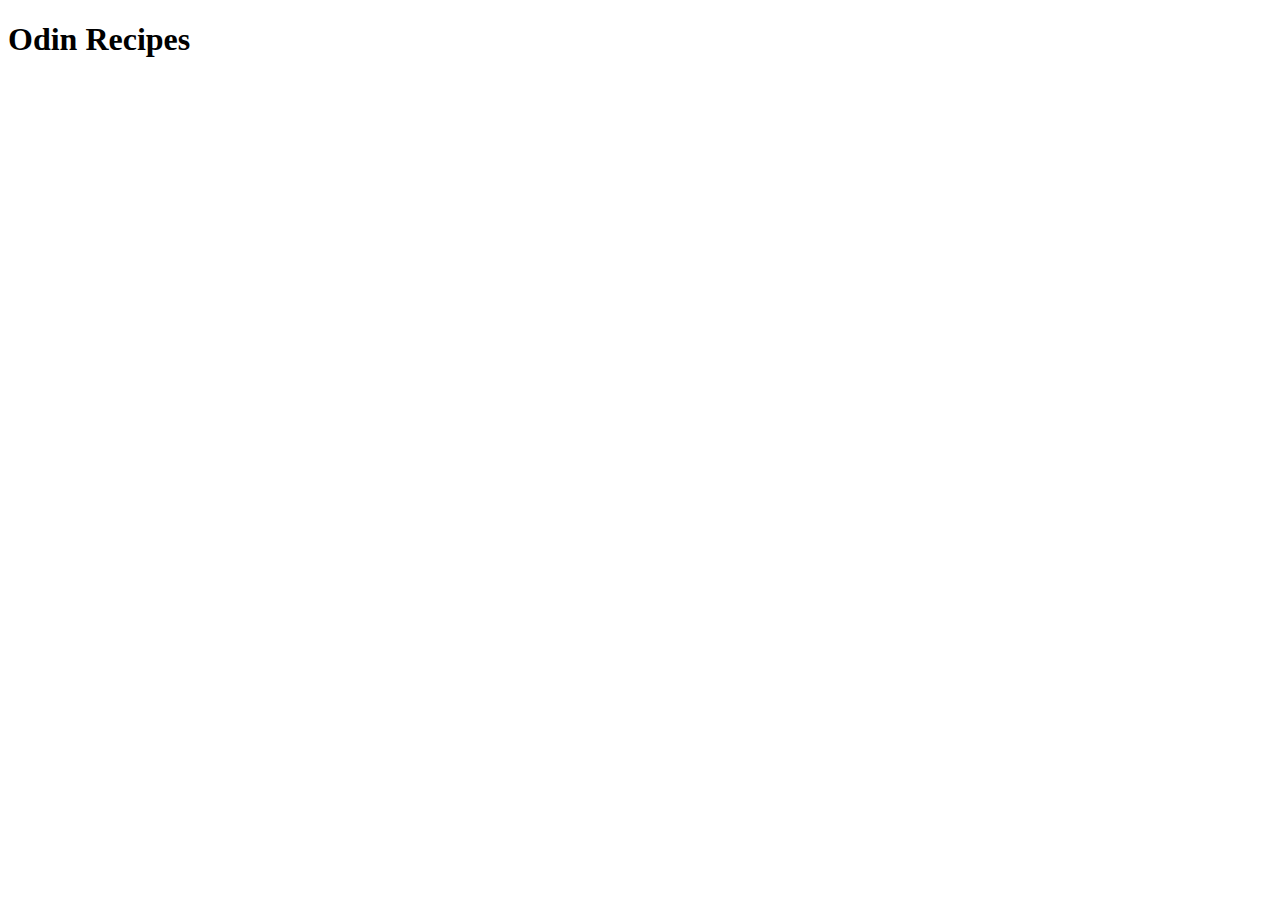
==== index.html @ 61cc9df0 "Add BoilerPlate" ====
<!DOCTYPE html>
<html lang="en">
<head>
    <meta charset="UTF-8">
    <meta http-equiv="X-UA-Compatible" content="IE=edge">
    <meta name="viewport" content="width=device-width, initial-scale=1.0">
    <title>Recipes Odin Project</title>
</head>
<body>
    <h1>
        Odin Recipes
    </h1>
</body>
</html>
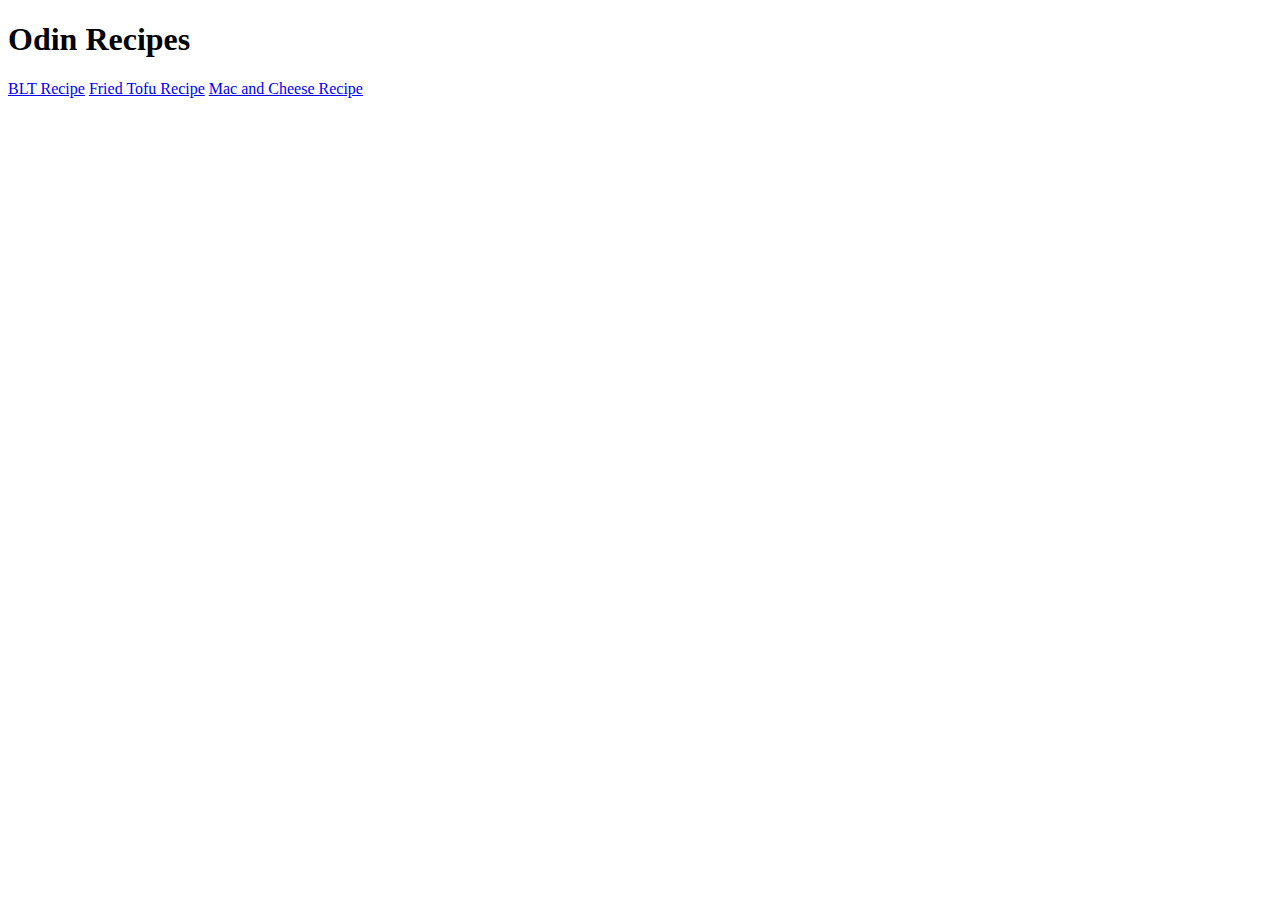
==== commit 46293be1: "Add in Links to recipe page" ====
--- a/index.html
+++ b/index.html
@@ -7,8 +7,11 @@
     <title>Recipes Odin Project</title>
 </head>
 <body>
-    <h1>
-        Odin Recipes
-    </h1>
+    <h1>Odin Recipes</h1>
+
+    <a href="recipes/BLT.html">BLT Recipe</a>
+    <a href="recipes/Fried Tofu.html">Fried Tofu Recipe</a>
+    <a href="recipes/Mac and Cheese .html">Mac and Cheese Recipe</a>
+
 </body>
 </html>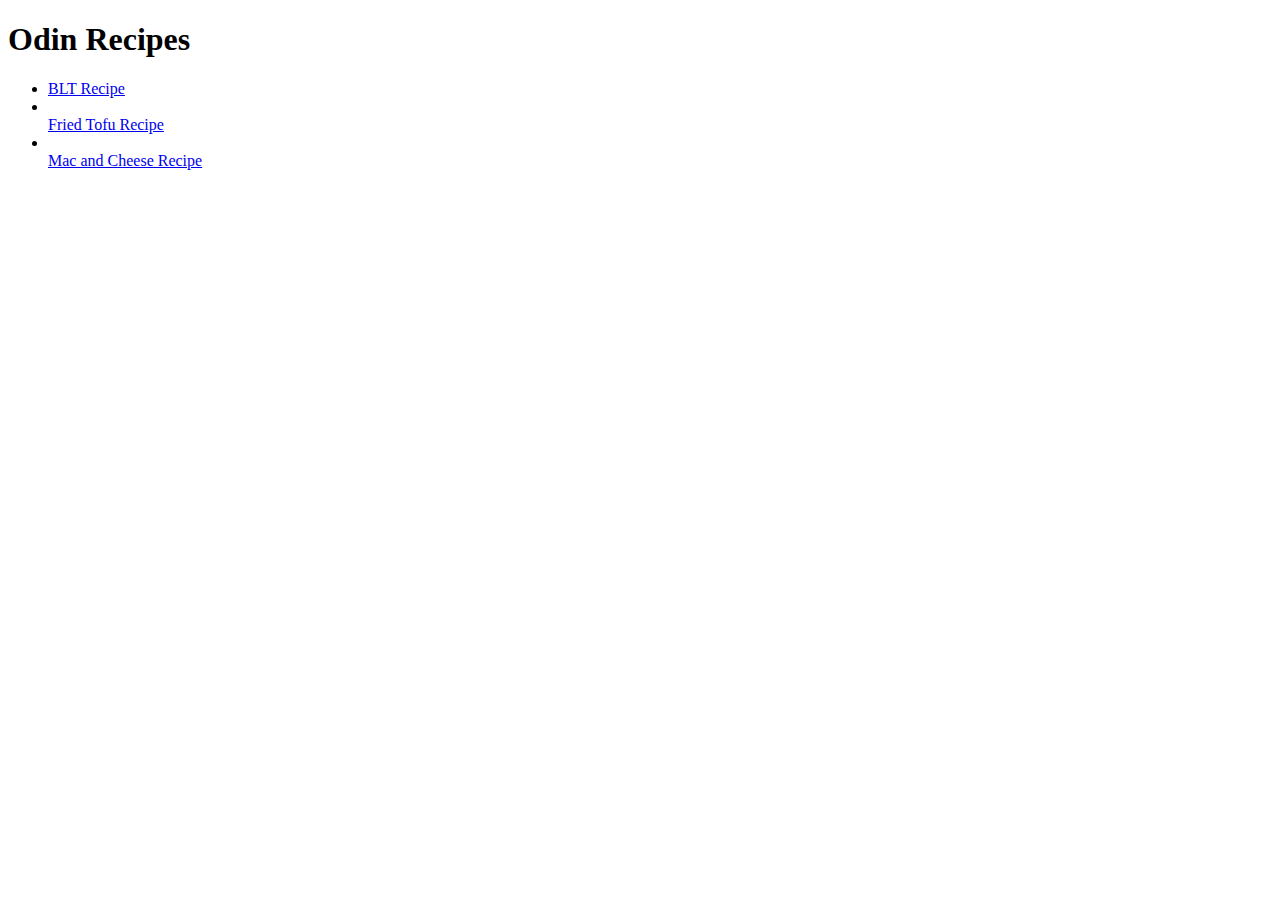
==== commit 8d672699: "Make links into list" ====
--- a/index.html
+++ b/index.html
@@ -8,10 +8,11 @@
 </head>
 <body>
     <h1>Odin Recipes</h1>
-
-    <a href="recipes/BLT.html">BLT Recipe</a>
-    <a href="recipes/Fried Tofu.html">Fried Tofu Recipe</a>
-    <a href="recipes/Mac and Cheese .html">Mac and Cheese Recipe</a>
-
+<ul>
+    <li><a href="recipes/BLT.html">BLT Recipe</a></li>
+    <li></li><a href="recipes/FriedTofu.html">Fried Tofu Recipe</a></li>
+    <li></li><a href="recipes/MacAndCheese.html">Mac and Cheese Recipe</a></li>
+</ul>
+   
 </body>
 </html>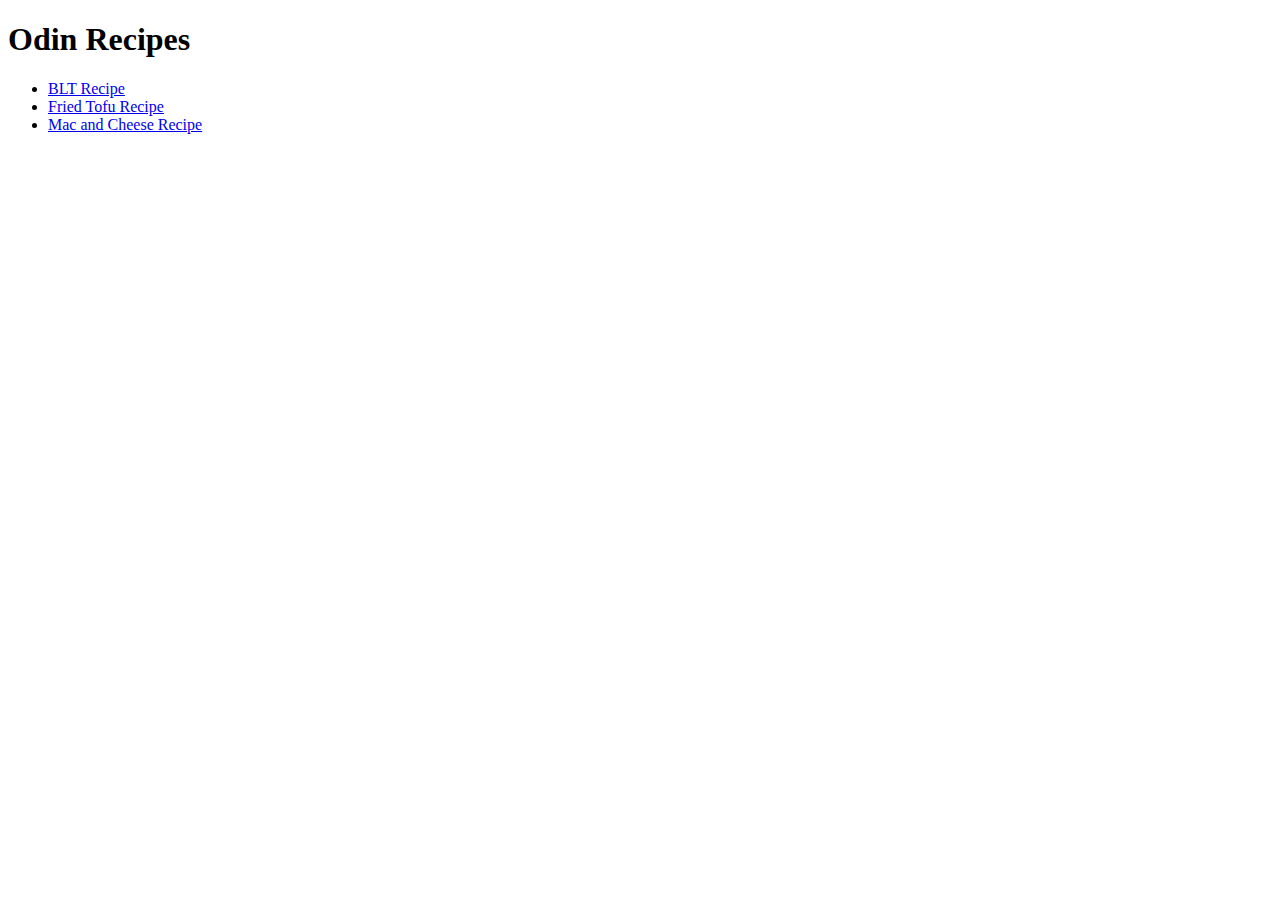
==== commit 6d39e9ee: "Fix Lists" ====
--- a/index.html
+++ b/index.html
@@ -10,8 +10,8 @@
     <h1>Odin Recipes</h1>
 <ul>
     <li><a href="recipes/BLT.html">BLT Recipe</a></li>
-    <li></li><a href="recipes/FriedTofu.html">Fried Tofu Recipe</a></li>
-    <li></li><a href="recipes/MacAndCheese.html">Mac and Cheese Recipe</a></li>
+    <li><a href="recipes/FriedTofu.html">Fried Tofu Recipe</a></li>
+    <li><a href="recipes/MacAndCheese.html">Mac and Cheese Recipe</a></li>
 </ul>
    
 </body>
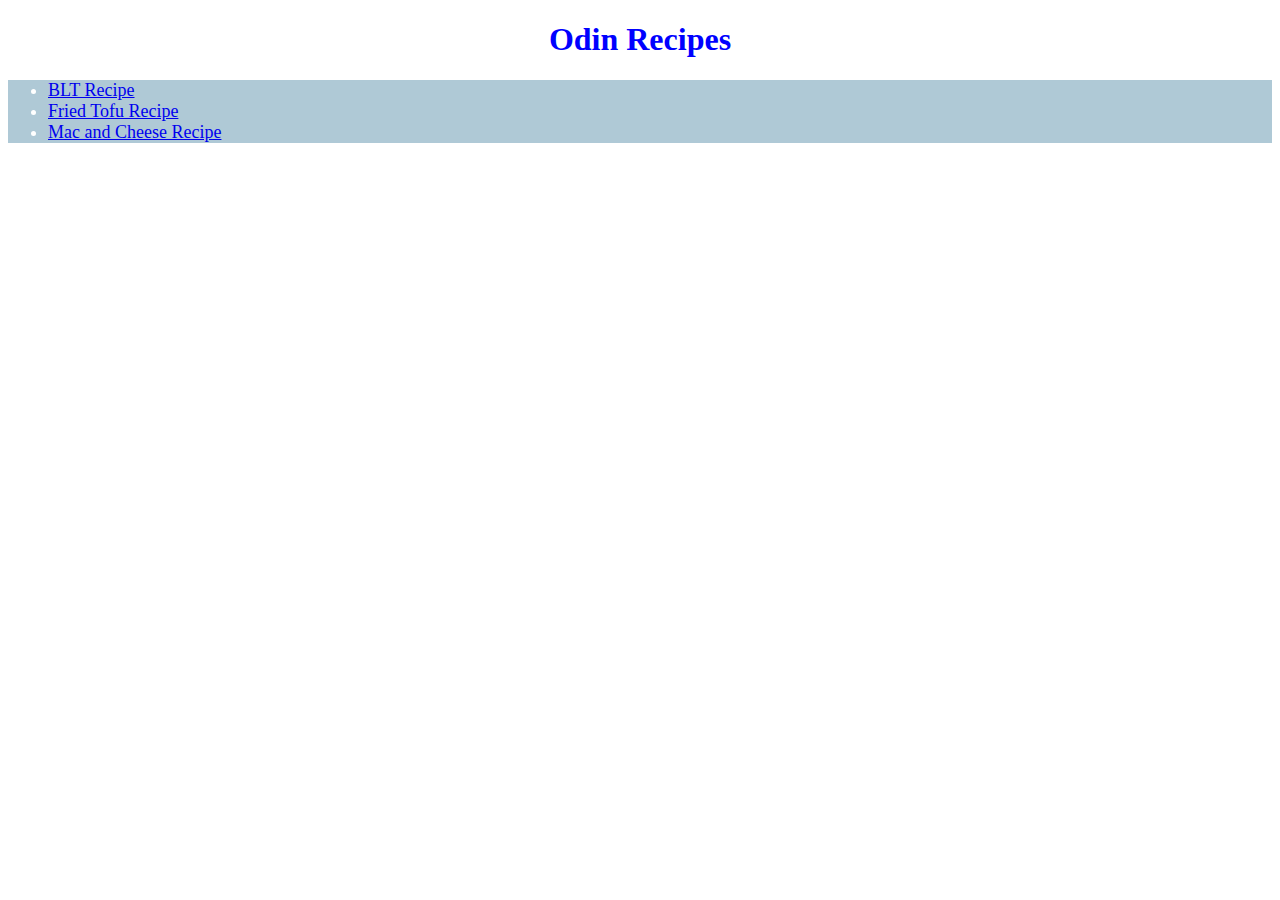
==== commit 6dad72a4: "Color for homepage" ====
--- a/index.html
+++ b/index.html
@@ -5,10 +5,11 @@
     <meta http-equiv="X-UA-Compatible" content="IE=edge">
     <meta name="viewport" content="width=device-width, initial-scale=1.0">
     <title>Recipes Odin Project</title>
+    <link rel="stylesheet" href="style.css" />
 </head>
 <body>
-    <h1>Odin Recipes</h1>
-<ul>
+    <h1 class="title">Odin Recipes</h1>
+<ul class="links">
     <li><a href="recipes/BLT.html">BLT Recipe</a></li>
     <li><a href="recipes/FriedTofu.html">Fried Tofu Recipe</a></li>
     <li><a href="recipes/MacAndCheese.html">Mac and Cheese Recipe</a></li>
--- a/style.css
+++ b/style.css
@@ -0,0 +1,13 @@
+.links {
+
+color: white;
+background-color: rgb(175, 201, 214);
+font-size: 18px;
+}
+
+.title {
+color: blue;
+font-family: "Times New Roman"; font-weight:bold;
+text-align: center;
+
+}